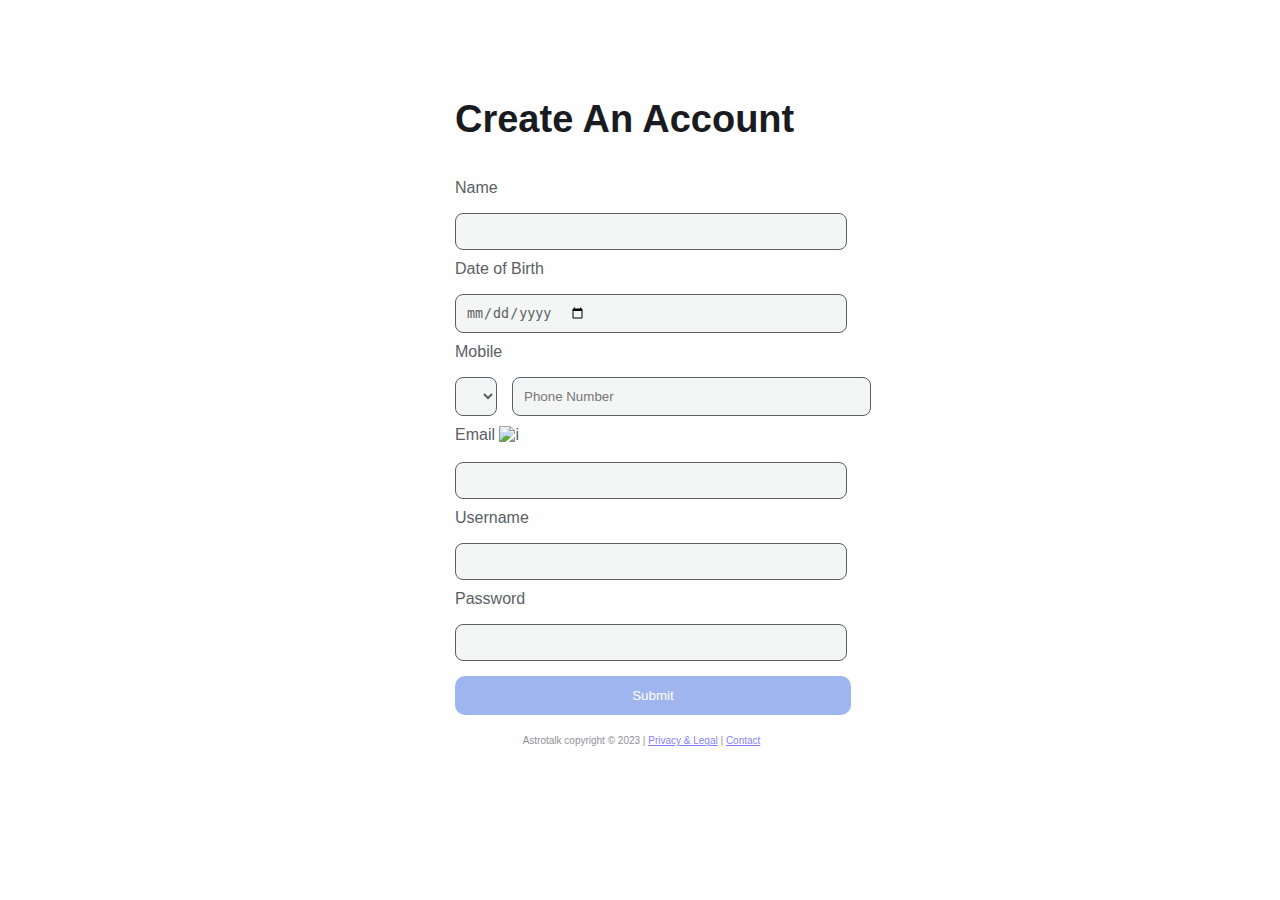
==== signup/signup.html @ 7371f38a "Add files via upload" ====
<!DOCTYPE html>
<html>
<head>
    <meta charset="UTF-8">
    <title>Astrotalk Sign up</title>
    <link href="https://cdn.jsdelivr.net/npm/gotham-fonts@1.0.3/css/gotham-rounded.min.css" rel="stylesheet">
    <link href="signupStyle.css" rel="stylesheet">
    <script src="signupScript.js"></script>
    <link rel="stylesheet" href="https://cdnjs.cloudflare.com/ajax/libs/intl-tel-input/17.0.3/css/intlTelInput.min.css">
    <script src="https://cdnjs.cloudflare.com/ajax/libs/intl-tel-input/17.0.3/js/intlTelInput.min.js"></script>
    <script src="https://cdnjs.cloudflare.com/ajax/libs/intl-tel-input/17.0.3/js/utils.js"></script>
</head>
<body>
    <div class="container">
        <div class="logo"></div>
        <p class="signin-text">Create An Account</p>
        <p class="email-text">
            <span>Name</span>
        </p>
        <input type="text" id="nameInput">
        <p class="email-text">
            <span>Date of Birth</span>
        </p>
        <input type="date" id="dobInput">
        <p class="email-text">
            <span>Mobile</span>
        </p>
        <div class="mobile-input">
            <div class="iti-container">
                <select id="countryCodeInput" class="iti__separate-dial-code"></select>
                <div class="iti">
                    <input type="tel" id="mobileInput" placeholder="Phone Number">
                </div>
            </div>
            
        </div>

        <p class="email-text">
            <span>Email</span>
            <span class="info-icon"><img src="https://www.svgrepo.com/show/447016/information.svg" alt="i"></span>
        </p>
        <input type="email" id="emailInput" pattern="[a-zA-Z0-9._%+-]+@[a-zA-Z0-9.-]+\.[a-zA-Z]{2,4}" required>
        <p class="email-text">
            <span>Username</span>
        </p>
        <input type="text" id="usernameInput">
        <p class="email-text">
            <span>Password</span>
        </p>
        <input type="password" id="passwordInput">
        <button class="cta" id="submitcta" onclick="signupUser()">Submit</button>

          <!-- Success message div (hidden by default) -->
          <div class="success-message" id="successMessage" style="display: none;">
            <p>Signup successful! Please check your email for an OTP.</p>
        </div>

        <!-- OTP input and Verify OTP button (hidden by default) -->
        <div class="otp-container" id="otpContainer" style="display: none;">
            <p class="email-text">
                <span>Enter OTP</span>
            </p>
            <input type="text" id="otpInput">
            <button class="cta" id="verifyOtpButton" onclick="verifyOtp()">Verify OTP</button>
        </div>
        
        <div class="error-message" id="errorMessage"></div>
        <div class="footer">
            Astrotalk copyright © 2023 | <a href="#">Privacy & Legal</a> | <a href="#">Contact</a>
        </div>
    </div>
</body>
</html>
---- signup/signupStyle.css ----
body {
    background-color: #FEFEFF;
    margin: 0;
    padding: 0;
    font-family: 'Gotham Rounded', Arial, sans-serif;
}

.container {
    width: 110%;
    max-width: 370px;
    margin: auto;
    padding: 0px;
    text-align: center;
} 
.logo {
    width: 50px;
    height: 50px;
    background-image: url('tesla_logo.png'); /* Replace with your image file */
    background-size: cover;
    background-repeat: no-repeat;
    margin-top: 10px;
}

.signin-text {
    font-weight: bold;
    font-size: 38px;
    color: #191B1F;
    text-align: left;
}

.email-text {
    color: #5B5F63;
    font-size: 16px;
    text-align: left;
    margin-top: 10px;
}

.info-icon {
    position: relative;
    display: inline-block;
    cursor: help;
    width: 20px;
    height: 20px;
}

.info-icon img {
    width: 100%;
    height: 100%;
}

.info-icon:hover::after {
    content: "If you have any questions about signing up, please refer to our FAQ section.";
    background-color: #fff;
    border: 2px solid #5B5F63;
    padding: 2px;
    position: absolute;
    top: 10px;
    left: 0;
    z-index: 1;
    font-size: 12px;
    color: #5B5F63;
    width: 180px;
    text-align: left;
}

/* Updated CSS */
input[type="text"],
input[type="date"],
input[type="email"],
input[type="password"],
input[type="tel"] {
    width: 100%;
    padding: 10px;
    margin: 5px 0;
    border: 1.5px solid #5B5F63;
    color: #5B5F63;
    border-radius: 8px;
    background-color: #F4F5F5;
    display: flex;a
}

input[type="password"] {
    width: 100%;
    padding: 10px;
    margin: 5px 0;
    border: 1.5px solid #5B5F63;
    color: #5B5F63;
    border-radius: 8px;
    background-color: #F4F5F5;
}
.cta {
    background-color: #9FB5F0;
    color: #fff;
    padding: 12px 24px;
    border: none;
    cursor: pointer;
    border-radius: 10px;
    width: 107%;
    max-width: none;
    margin-top: 10px;
}

.cta:hover {
    background-color: #3E6AE0;
}

.error-message {
    color: #E0ADA5;
    margin-top: 10px;
    display: none;
}

.footer {
    position: bottom;
    bottom: 10px;
    width: 90%;
    padding: 20px;
    color: #191B1F;
    text-align: center;
    font-size: 10px; /* Make footer text smaller */
    opacity: 0.5; /* Reduce opacity for footer text */
}

/* Mobile input styles */
.mobile-input {
    display: flex;
    align-items: right;
    width: 100%;
    margin: 5px 0;
}

/* Position "iti" (standard code input) on the left and mobile input on the right */
.iti-container {
    display: flex;
    align-items: center;
    margin-right: 10px; /* Add some spacing between "iti" and the mobile input */
}

.iti {
    flex: 1; /* Take up available space */
}

input[type="tel"] {
    flex: 5; /* Take up available space */
    width: 335px;
    padding: 11px;
    margin: 0; /* Remove any margin on the mobile input */
    border: 1.5px solid #5B5F63;
    color: #5B5F63;
    border-radius: 8px;
    background-color: #F4F5F5;
}

/* Adjust the dropdown style if needed */
.iti__separate-dial-code {
    padding: 10px;
    border: 1.5px solid #5B5F63;
    color: #5B5F63;
    border-radius: 8px;
    background-color: #F4F5F5;
    align-item: left;
    margin-right: 15px;
    
}
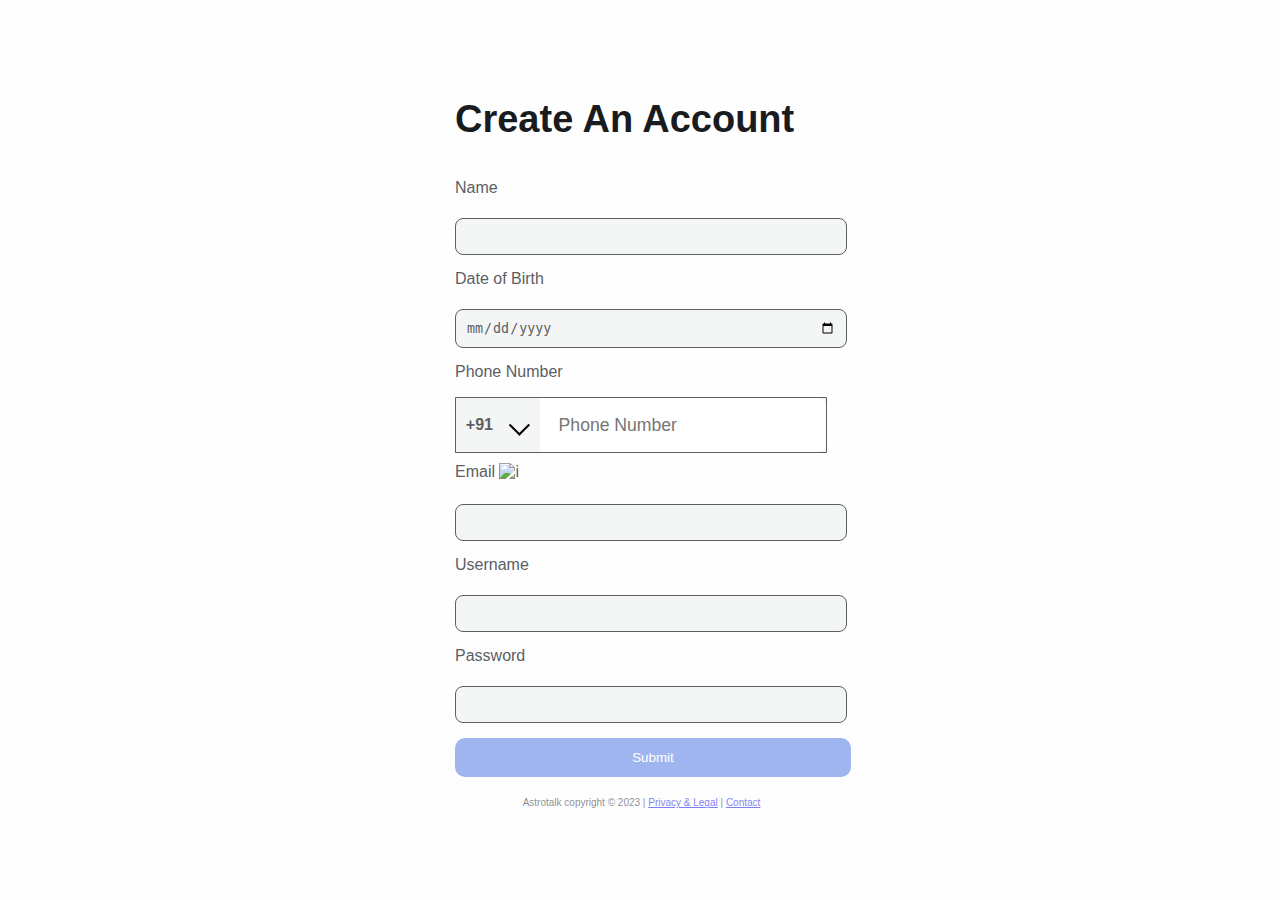
==== commit 8087897b: "std code in phone number" ====
--- a/signup/signup.html
+++ b/signup/signup.html
@@ -1,15 +1,16 @@
 <!DOCTYPE html>
 <html>
+
 <head>
     <meta charset="UTF-8">
     <title>Astrotalk Sign up</title>
     <link href="https://cdn.jsdelivr.net/npm/gotham-fonts@1.0.3/css/gotham-rounded.min.css" rel="stylesheet">
-    <link href="signupStyle.css" rel="stylesheet">
-    <script src="signupScript.js"></script>
-    <link rel="stylesheet" href="https://cdnjs.cloudflare.com/ajax/libs/intl-tel-input/17.0.3/css/intlTelInput.min.css">
-    <script src="https://cdnjs.cloudflare.com/ajax/libs/intl-tel-input/17.0.3/js/intlTelInput.min.js"></script>
-    <script src="https://cdnjs.cloudflare.com/ajax/libs/intl-tel-input/17.0.3/js/utils.js"></script>
+    <link href="/signup/signupStyle.css" rel="stylesheet">
+    <script src="https://code.iconify.design/3/3.1.0/iconify.min.js"></script>
+    <script src="/signup/signupScript.js"></script>
+
 </head>
+
 <body>
     <div class="container">
         <div class="logo"></div>
@@ -23,17 +24,27 @@
         </p>
         <input type="date" id="dobInput">
         <p class="email-text">
-            <span>Mobile</span>
+            <span>Phone Number</span>
         </p>
-        <div class="mobile-input">
-            <div class="iti-container">
-                <select id="countryCodeInput" class="iti__separate-dial-code"></select>
-                <div class="iti">
-                    <input type="tel" id="mobileInput" placeholder="Phone Number">
+
+
+        <div class="select-box">
+            <div class="selected-option">
+                <div>
+                    <!-- Placeholder icon and initial phone code -->
+                    <span class="iconify" data-icon="flag:in-4x3"></span>
+                    <strong class="std">+91</strong>
                 </div>
+                <!-- Input field for phone number -->
+                <input type="tel" name="tel" placeholder="Phone Number">
             </div>
-            
+            <!-- Search box and options list -->
+            <div class="options">
+                <input type="text" class="search-box" placeholder="Search Country Name">
+                <ol></ol> <!-- List of countries will be populated here -->
+            </div>
         </div>
+        
 
         <p class="email-text">
             <span>Email</span>
@@ -50,8 +61,8 @@
         <input type="password" id="passwordInput">
         <button class="cta" id="submitcta" onclick="signupUser()">Submit</button>
 
-          <!-- Success message div (hidden by default) -->
-          <div class="success-message" id="successMessage" style="display: none;">
+        <!-- Success message div (hidden by default) -->
+        <div class="success-message" id="successMessage" style="display: none;">
             <p>Signup successful! Please check your email for an OTP.</p>
         </div>
 
@@ -63,11 +74,12 @@
             <input type="text" id="otpInput">
             <button class="cta" id="verifyOtpButton" onclick="verifyOtp()">Verify OTP</button>
         </div>
-        
+
         <div class="error-message" id="errorMessage"></div>
         <div class="footer">
             Astrotalk copyright © 2023 | <a href="#">Privacy & Legal</a> | <a href="#">Contact</a>
         </div>
     </div>
 </body>
-</html>
+
+</html>--- a/signup/signupStyle.css
+++ b/signup/signupStyle.css
@@ -11,11 +11,13 @@
     margin: auto;
     padding: 0px;
     text-align: center;
-} 
+}
+
 .logo {
     width: 50px;
     height: 50px;
-    background-image: url('tesla_logo.png'); /* Replace with your image file */
+    background-image: url('tesla_logo.png');
+    /* Replace with your image file */
     background-size: cover;
     background-repeat: no-repeat;
     margin-top: 10px;
@@ -67,8 +69,7 @@
 input[type="text"],
 input[type="date"],
 input[type="email"],
-input[type="password"],
-input[type="tel"] {
+input[type="password"] {
     width: 100%;
     padding: 10px;
     margin: 5px 0;
@@ -76,18 +77,149 @@
     color: #5B5F63;
     border-radius: 8px;
     background-color: #F4F5F5;
-    display: flex;a
-}
-
-input[type="password"] {
-    width: 100%;
-    padding: 10px;
+}
+
+
+.select-box {
+    position: relative;
+    width: 100%;
     margin: 5px 0;
+    border-radius: 0.8px;
+    overflow:visible;
     border: 1.5px solid #5B5F63;
     color: #5B5F63;
-    border-radius: 8px;
     background-color: #F4F5F5;
 }
+
+.select-box input {
+    height: 1rem;
+    padding: 1rem;
+    padding-right: 2.4rem;
+    font-size: 1.1rem;
+    border: .2rem solid transparent;
+    border-radius: 0 .5rem .5rem 0;
+    outline: none;
+}
+
+.select-box input:focus {
+    border: .1rem solid #5B5F63;
+}
+
+.selected-option {
+    background-color:#F4F5F5;
+    display: flex;
+    align-items: center;
+}
+
+.selected-option div{
+    position: relative;
+
+    width: 6rem;
+    padding: 0 2.8rem 0 .5rem;
+    text-align: center;
+    cursor: pointer;
+}
+
+.selected-option div::after{
+    position: absolute;
+    content:"";
+    right: .8rem;
+    top: 50%;
+    transform: translateY(-50%) rotate(45deg);
+    
+    width: .8rem;
+    height: .8rem;
+    border-right: .15rem solid black;
+    border-bottom: .15rem solid black;
+
+    transition: .1s;
+}
+.selected-option div.active::after {
+    content: '';
+    display: inline-block;
+    width: 0;
+    height: 0;
+    border-left: 6px solid transparent;
+    border-right: 6px solid transparent;
+    border-bottom: 8px solid #000; /* Change color as needed */
+    transform: translateY(-50%) rotate(225deg);
+}
+
+
+.select-box .options {
+    position: absolute;
+    top: 4rem;
+
+    width: 100%;
+    background-color: #fff;
+    border-radius: .5rem;
+
+    display: none;
+}
+
+.select-box .options.active {
+    display: block;
+}
+
+.select-box .options::before {
+    position: absolute;
+    content: "";
+    left: 1rem;
+    top: -1.2rem;
+
+    width: 0;
+    height: 0;
+    border: .6rem solid transparent;
+    border-bottom-color: red;
+}
+
+input.search-box {
+    background-color:red;
+    color: #fff;
+    border-radius: .5rem .5rem 0 0;
+    padding: 1.4rem 1rem;
+}
+
+.select-box ol {
+    list-style: none;
+    max-height: 23rem;
+    overflow: overlay;
+}
+
+.select-box ol::-webkit-scrollbar {
+    width: 0.6rem;
+}
+
+.select-box ol::-webkit-scrollbar-thumb {
+    width: 0.4rem;
+    height: 3rem;
+    background-color: #ccc;
+    border-radius: .4rem;
+}
+
+.select-box ol li {
+    padding: 1rem;
+    display: flex;
+    justify-content: space-between;
+    cursor: pointer;
+}
+
+.select-box ol li.hide {
+    display: none;
+}
+
+.select-box ol li:not(:last-child) {
+    border-bottom: .1rem solid #eee;
+}
+
+.select-box ol li:hover {
+    background-color: lightcyan;
+}
+
+.select-box ol li .country-name {
+    margin-left: .4rem;
+}
+
 .cta {
     background-color: #9FB5F0;
     color: #fff;
@@ -117,48 +249,8 @@
     padding: 20px;
     color: #191B1F;
     text-align: center;
-    font-size: 10px; /* Make footer text smaller */
-    opacity: 0.5; /* Reduce opacity for footer text */
-}
-
-/* Mobile input styles */
-.mobile-input {
-    display: flex;
-    align-items: right;
-    width: 100%;
-    margin: 5px 0;
-}
-
-/* Position "iti" (standard code input) on the left and mobile input on the right */
-.iti-container {
-    display: flex;
-    align-items: center;
-    margin-right: 10px; /* Add some spacing between "iti" and the mobile input */
-}
-
-.iti {
-    flex: 1; /* Take up available space */
-}
-
-input[type="tel"] {
-    flex: 5; /* Take up available space */
-    width: 335px;
-    padding: 11px;
-    margin: 0; /* Remove any margin on the mobile input */
-    border: 1.5px solid #5B5F63;
-    color: #5B5F63;
-    border-radius: 8px;
-    background-color: #F4F5F5;
-}
-
-/* Adjust the dropdown style if needed */
-.iti__separate-dial-code {
-    padding: 10px;
-    border: 1.5px solid #5B5F63;
-    color: #5B5F63;
-    border-radius: 8px;
-    background-color: #F4F5F5;
-    align-item: left;
-    margin-right: 15px;
-    
-}
+    font-size: 10px;
+    /* Make footer text smaller */
+    opacity: 0.5;
+    /* Reduce opacity for footer text */
+}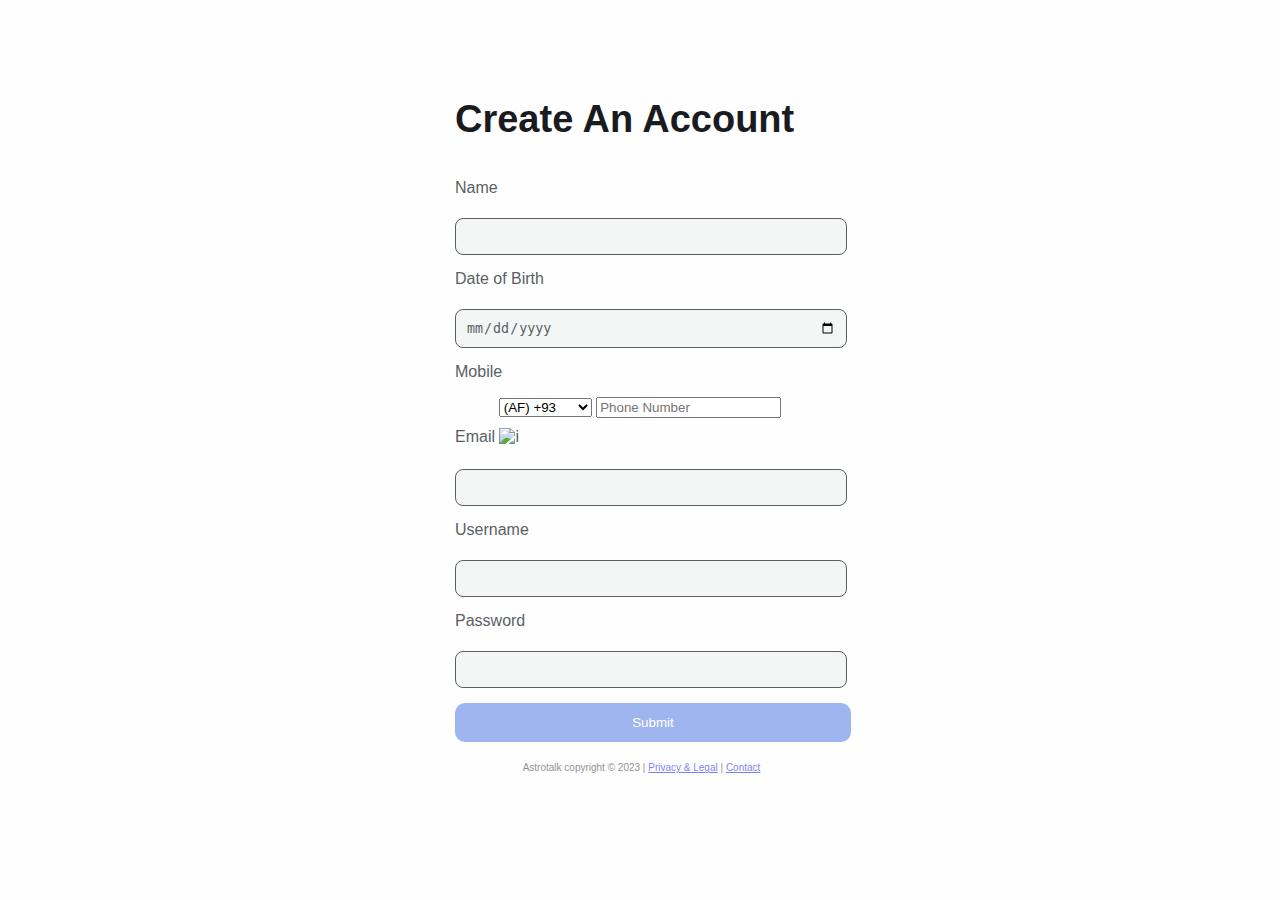
==== commit 5b7197d7: "active submit button" ====
--- a/signup/signup.html
+++ b/signup/signup.html
@@ -1,85 +1,96 @@
 <!DOCTYPE html>
 <html>
+  <head>
+    <meta charset="UTF-8" />
+    <title>Astrotalk Sign up</title>
+    <link
+      href="https://cdn.jsdelivr.net/npm/gotham-fonts@1.0.3/css/gotham-rounded.min.css"
+      rel="stylesheet"
+    />
+    <link href="signupStyle.css" rel="stylesheet" />
+    <script src="signupScript.js"></script>
+    <link
+      rel="stylesheet"
+      href="https://cdnjs.cloudflare.com/ajax/libs/intl-tel-input/17.0.3/css/intlTelInput.min.css"
+    />
+    
+  </head>
+  <body>
+    <div class="container">
+      <div class="logo"></div>
+      <p class="signin-text">Create An Account</p>
+      <p class="email-text">
+        <span>Name</span>
+      </p>
+      <input type="text" id="nameInput" />
+      <p class="email-text">
+        <span>Date of Birth</span>
+      </p>
+      <input type="date" id="dobInput" />
+      <p class="email-text">
+        <span>Mobile</span>
+      </p>
+      <div class="mobile-input">
+        <select id="countryCodeInput" class="iti__separate-dial-code"></select>
 
-<head>
-    <meta charset="UTF-8">
-    <title>Astrotalk Sign up</title>
-    <link href="https://cdn.jsdelivr.net/npm/gotham-fonts@1.0.3/css/gotham-rounded.min.css" rel="stylesheet">
-    <link href="/signup/signupStyle.css" rel="stylesheet">
-    <script src="https://code.iconify.design/3/3.1.0/iconify.min.js"></script>
-    <script src="/signup/signupScript.js"></script>
+        <input type="tel" id="mobileInput" placeholder="Phone Number" />
+      </div>
 
-</head>
+      <p class="email-text">
+        <span>Email</span>
+        <span class="info-icon"
+          ><img
+            src="https://www.svgrepo.com/show/447016/information.svg"
+            alt="i"
+        /></span>
+      </p>
+      <input
+        type="email"
+        id="emailInput"
+        pattern="[a-zA-Z0-9._%+-]+@[a-zA-Z0-9.-]+\.[a-zA-Z]{2,4}"
+        required
+      />
+      <p class="email-text">
+        <span>Username</span>
+      </p>
+      <input type="text" id="usernameInput" />
+      <p class="email-text">
+        <span>Password</span>
+      </p>
+      <input type="password" id="passwordInput" />
+      <button class="cta" id="submitcta" onclick="signupUser()">Submit</button>
 
-<body>
-    <div class="container">
-        <div class="logo"></div>
-        <p class="signin-text">Create An Account</p>
+      <!-- Success message div (hidden by default) -->
+      <div class="success-message" id="successMessage" style="display: none">
+        <p>Signup successful! Please check your email for an OTP.</p>
+      </div>
+
+      <!-- OTP input and Verify OTP button (hidden by default) -->
+      <div class="otp-container" id="otpContainer" style="display: none">
         <p class="email-text">
-            <span>Name</span>
+          <span>Enter OTP</span>
         </p>
-        <input type="text" id="nameInput">
-        <p class="email-text">
-            <span>Date of Birth</span>
-        </p>
-        <input type="date" id="dobInput">
-        <p class="email-text">
-            <span>Phone Number</span>
-        </p>
+        <input type="text" id="otpInput" />
+        <button class="cta" id="verifyOtpButton" onclick="verifyOtp()">
+          Verify OTP
+        </button>
+        <div
+          class="success-message"
+          id="otpSucessMessage"
+          style="display: none"
+        >
+          <p>
+            OTP Verified, please <a href="../signin/signin.html">login</a> using
+            your E-mail.
+          </p>
+        </div>
+      </div>
 
-
-        <div class="select-box">
-            <div class="selected-option">
-                <div>
-                    <!-- Placeholder icon and initial phone code -->
-                    <span class="iconify" data-icon="flag:in-4x3"></span>
-                    <strong class="std">+91</strong>
-                </div>
-                <!-- Input field for phone number -->
-                <input type="tel" name="tel" placeholder="Phone Number">
-            </div>
-            <!-- Search box and options list -->
-            <div class="options">
-                <input type="text" class="search-box" placeholder="Search Country Name">
-                <ol></ol> <!-- List of countries will be populated here -->
-            </div>
-        </div>
-        
-
-        <p class="email-text">
-            <span>Email</span>
-            <span class="info-icon"><img src="https://www.svgrepo.com/show/447016/information.svg" alt="i"></span>
-        </p>
-        <input type="email" id="emailInput" pattern="[a-zA-Z0-9._%+-]+@[a-zA-Z0-9.-]+\.[a-zA-Z]{2,4}" required>
-        <p class="email-text">
-            <span>Username</span>
-        </p>
-        <input type="text" id="usernameInput">
-        <p class="email-text">
-            <span>Password</span>
-        </p>
-        <input type="password" id="passwordInput">
-        <button class="cta" id="submitcta" onclick="signupUser()">Submit</button>
-
-        <!-- Success message div (hidden by default) -->
-        <div class="success-message" id="successMessage" style="display: none;">
-            <p>Signup successful! Please check your email for an OTP.</p>
-        </div>
-
-        <!-- OTP input and Verify OTP button (hidden by default) -->
-        <div class="otp-container" id="otpContainer" style="display: none;">
-            <p class="email-text">
-                <span>Enter OTP</span>
-            </p>
-            <input type="text" id="otpInput">
-            <button class="cta" id="verifyOtpButton" onclick="verifyOtp()">Verify OTP</button>
-        </div>
-
-        <div class="error-message" id="errorMessage"></div>
-        <div class="footer">
-            Astrotalk copyright © 2023 | <a href="#">Privacy & Legal</a> | <a href="#">Contact</a>
-        </div>
+      <div class="error-message" id="errorMessage"></div>
+      <div class="footer">
+        Astrotalk copyright © 2023 | <a href="#">Privacy & Legal</a> |
+        <a href="#">Contact</a>
+      </div>
     </div>
-</body>
-
-</html>+  </body>
+</html>
